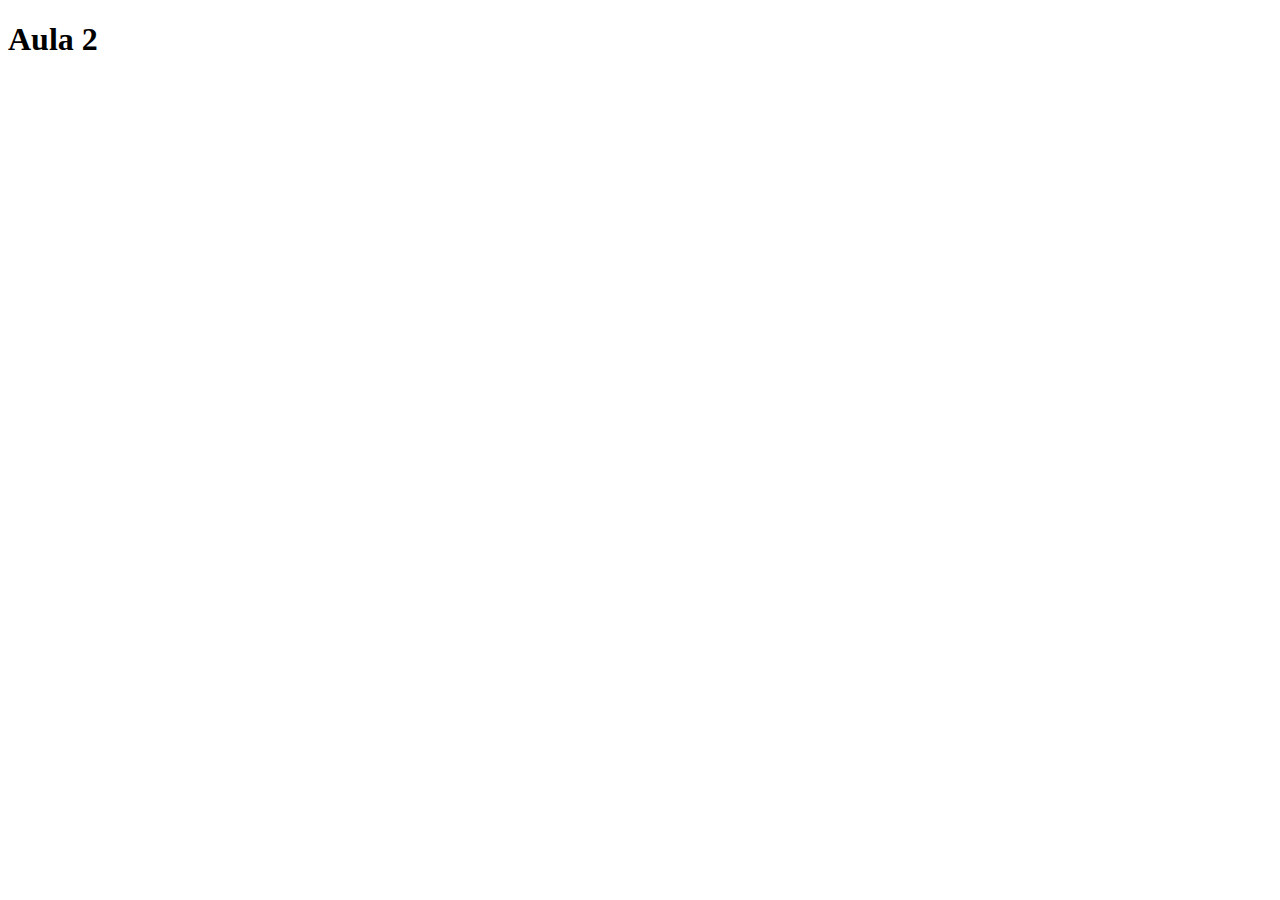
==== index.html @ 60e9a634 "teste" ====
<!DOCTYPE html>
<html lang="en">
<head>
    <meta charset="UTF-8">
    <meta http-equiv="X-UA-Compatible" content="IE=edge">
    <meta name="viewport" content="width=device-width, initial-scale=1.0">
    <title>Aula 2</title>
</head>
<body>
    <h1>Aula 2</h1>
</body>
</html>
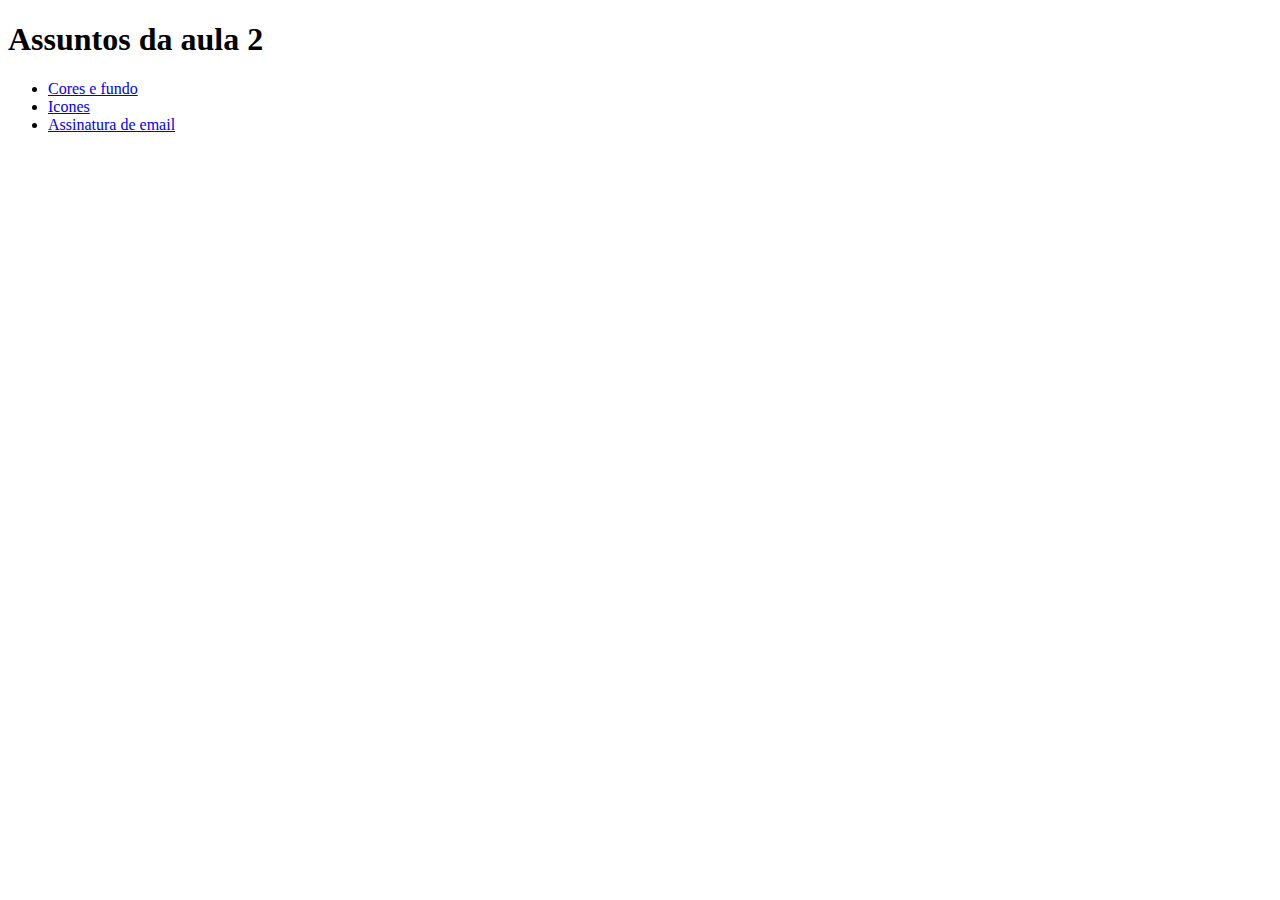
==== commit 0651e34d: "aula 2" ====
--- a/index.html
+++ b/index.html
@@ -7,6 +7,12 @@
     <title>Aula 2</title>
 </head>
 <body>
-    <h1>Aula 2</h1>
+    <h1>Assuntos da aula 2</h1>
+
+    <ul>
+        <li><a href="fundo-back.html">Cores e fundo</a></li>
+        <li><a href="icones.html">Icones</a></li>
+        <li><a href="email.html">Assinatura de email</a></li>
+    </ul>
 </body>
 </html>